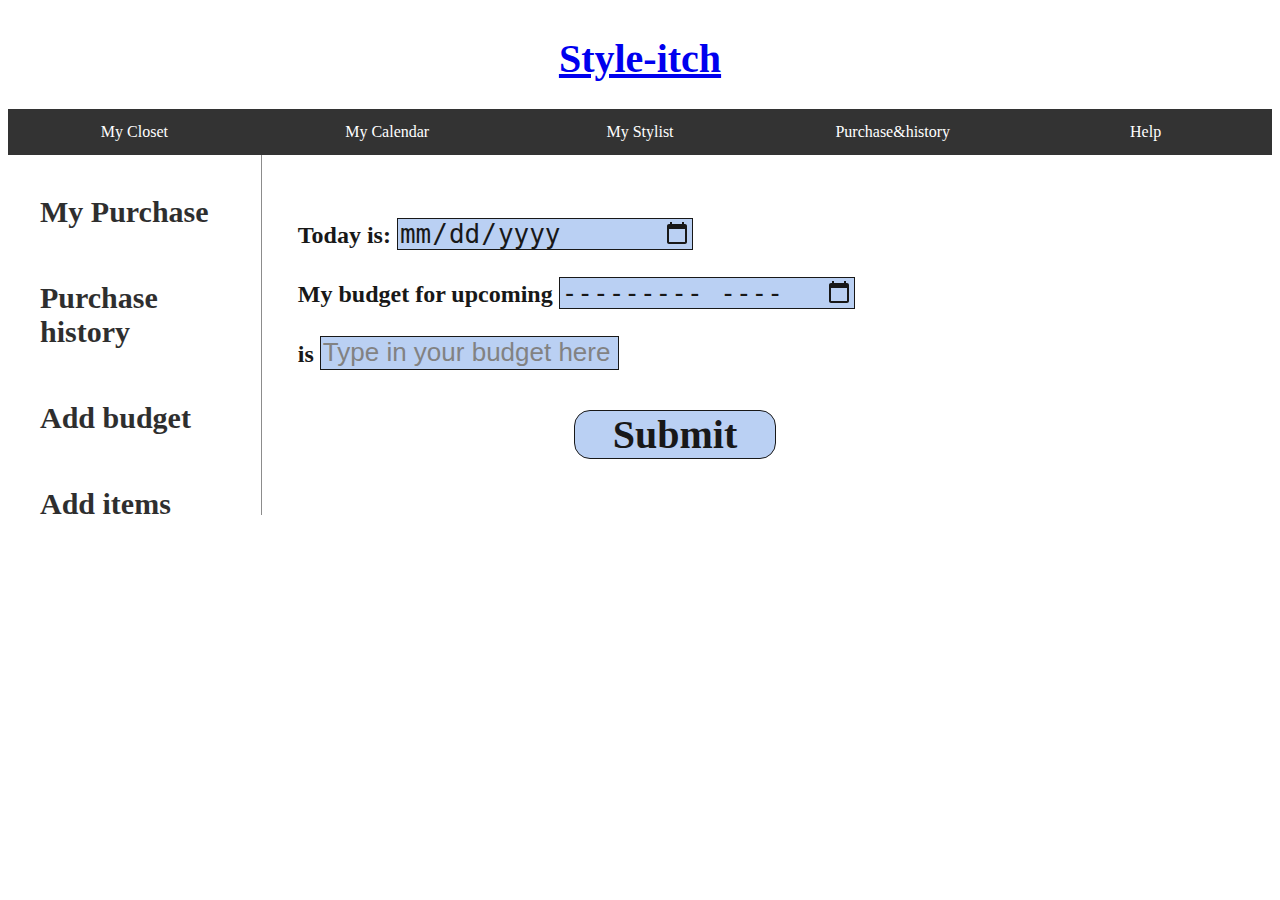
==== Addbudget.html @ ee5a3e9b "Add files via upload" ====
<!DOCTYPE html>
<html >
<head>
  <meta charset="UTF-8">
  <title>Stylists Add Budget </title>
  
  
  
      <link rel="stylesheet" href="css/style.css">

  
</head>

<body>
  <!DOCTYPE html>
<html >
<head>
  <meta charset="UTF-8">
  <title>A Pen by  Ann</title>
  
  
  
      <link rel="stylesheet" href="Addbudget.css">

  
</head>

<body>
  <html>
<title>HTML Tutorial</title>
<body>
  <div class="my-container">
    <h1><a href = "index.html">Style-itch</a></h1>
    </div>

<ul>
  <li><a href="ALreadyHave1.html">My Closet</a></li>
  <li><a href="MyCalendar.html">My Calendar</a></li>
  <li><a href="MyStylist.html">My Stylist</a></li>
   <li><a href="P&H1.html"> Purchase&history    
    </a></li>
  <li><a href="Help.html">Help</a></li> 
</ul>

 <div class = "bg">
<div class="sidenav">
    <a href="P&H1.html">My Purchase</a>
    <br>
    <br>
    <a href="History.html">Purchase history  </a>
  <br>
  <br>
    <a href="Budget.html">Add budget  </a>
  <br>
    <br>
    <a href="Additem.html">Add items  </a>
  </div>
 
<div class="main">
  <p> </p>
    <div class = "input">
      
       <form action="/action_page.php">
        <br>
        Today is: <input type="date" name="Date" value="" class="si"><br>
                <br>
        My budget for upcoming <input type="month" name="lmonth" placeholder="Month" class="si">

         <br>
          <br>
        is
        <input type="text" name="lmoney" placeholder="Type in your budget here"  class="si"><br>
         </form>
      <p class = "sub"><a href = "History.html">Submit</a></p>
    </div>
</div>
</body>
</html>
  
    <script src="Addbudget.js"></script>

</body>
</html>
  
    <script src="js/index.js"></script>

</body>
</html>
---- Addbudget.css ----
body {
    background-image: url("http://dzasv7x7a867v.cloudfront.net/product_photos/35099871/THE_20LIFE_20EDIT_20-_20CLOSET_20AND_20WARDROBE_20-_20BLACK_202_original.jpg");
}


.my-container {
    position: relative;
    overflow: hidden;
}

h1 {
    color: white;
    text-align: center;
    font-size: 40px;
} 
.my-container img {
    position: absolute;
    left: 0;
    top: 0;
    width: 100%;
    height: auto;
}

p {
    font-family: verdana;
    font-size: 20px;
}
ul {
    list-style-type: none;
    margin: 0;
    padding: 0;
    overflow: hidden;
    background-color: #333;
}

li {
    float: left;
    width: 20%;
    
}
li a {
    display: block;
    color: white;
    text-align: center;
    padding: 14px 16px;
    text-decoration: none;
}
li a:hover {
    background-color: #111;
}

img {
  display: block;
  margin: auto; 
}

.dropbtn {
    color: white;
    width:100%;
    height:45px;
    text-align: center;
    border: none;
    text-decoration: none;
    background-color: #333;
    font-size: 16px;
  
}
.dropbtn:hover, .dropbtn:focus {
    background-color:  #111;
}

.dropdown-content {
    display: none;
    position: absolute;
    background-color: #f9f9f9;
    min-width: 265px;
  
    
}

.dropdown-content a {
    color: black;
    padding: 12px 16px;
    text-decoration: none;
    display: block;
}

.dropdown-content a:hover {background-color: #f1f1f1
}

.show {display:block;}

.sidenav {
    height: 100%;
    width: 20%;
    z-index: 1;
    top: 0;
    left: 0;
    #background-color: #ffffff;
    padding-top: 32px;
    float: left;
    background-color: white;
    opacity: 0.9;
    font-weight: bold;
}

.sidenav a {
    padding: 8px 8px 8px 32px;
    text-decoration: none;
    font-size: 30px;
    color: #000000;
    display: block;
}

.sidenav a:hover, .offcanvas a:focus{
    background-color: #b3cbf2
}


.main{
  height: 100%;
  margin-left: 180px;
  border-left: 1px solid gray;
  padding: 1em;
  overflow: hidden;
  background-color: white;
  #background-color:
}

.box{
  height:400px;
  width:400px;
  border: 1px solid black;
  text-align:center;
  float: left;
}

.word{
  position:relative;
  left: 80px;
  height: 30px;
  width: 200px;
  font-size: 20px;
  border: 1px solid black;
  background-color: #b3cbf2;
  text-align: center;
  border-radius: 16px;
  top: 20px;
}

.input{
  position:relative;
  left:20px;
  font-size: 24px;
}

.sub{
  font-size: 40px;
  text-align: center;
  border: 1px solid black;
  border-radius: 16px;
  width: 200px;
  background-color: #b3cbf2;
  float: right;
  position: relative;
  right: 500px;
}

p a{
  text-decoration: none;
  color: black
}

.bg{
  background-color: white;
  opacity: 0.9;
  font-weight: bold;
}

.si{
  height: 30px;
  font-size: 26px;
  width:30%;
  border: 1px solid black;
  background-color: #b3cbf2;
}

.pic{
  height: 400px;
  width: 300px;
  border: 1px solid black;
}
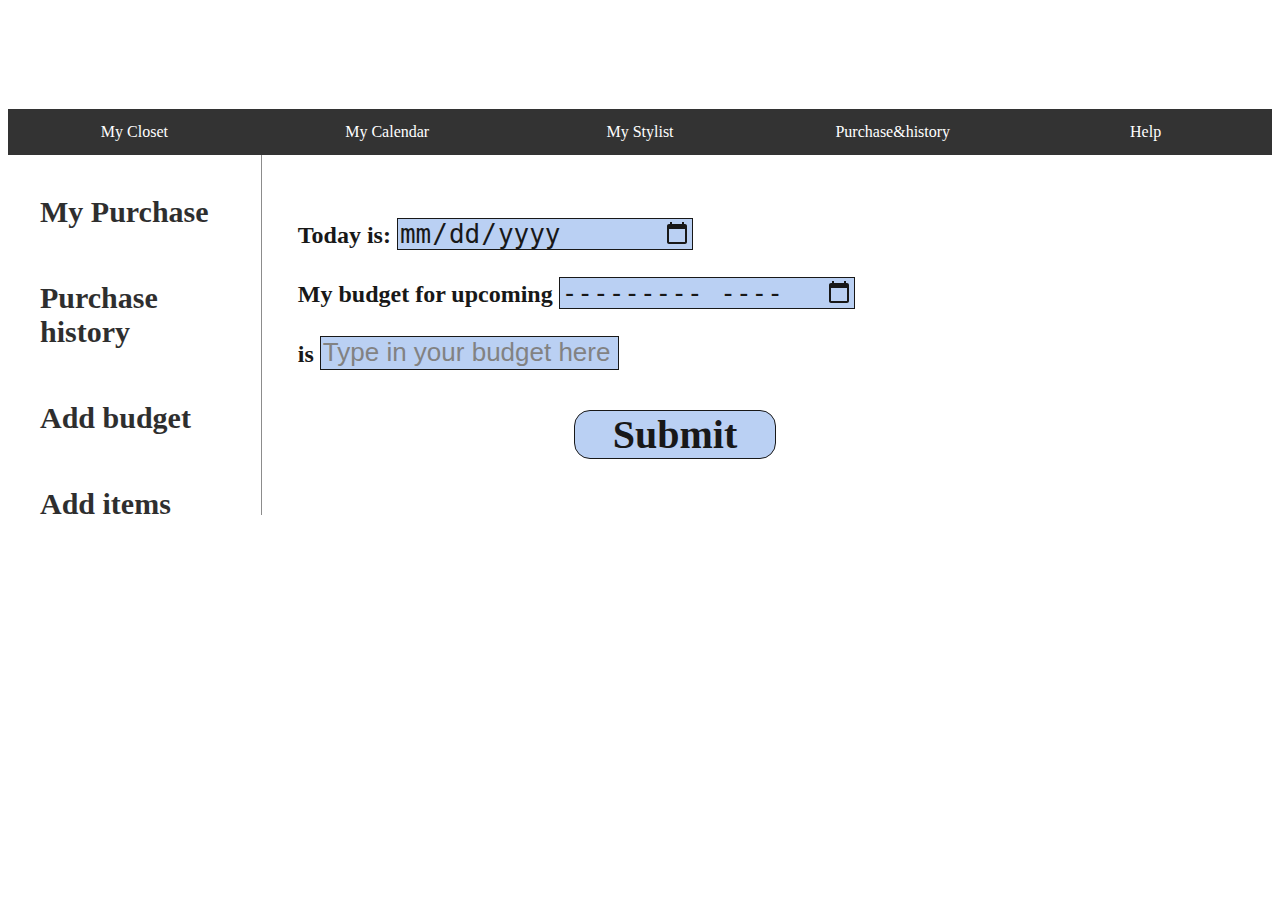
==== commit 94b59f78: "Update Addbudget.html" ====
--- a/Addbudget.html
+++ b/Addbudget.html
@@ -34,8 +34,8 @@
     </div>
 
 <ul>
-  <li><a href="ALreadyHave1.html">My Closet</a></li>
-  <li><a href="MyCalendar.html">My Calendar</a></li>
+  <li><a href="AlreadyHave1.html">My Closet</a></li>
+  <li><a href="calendar.html">My Calendar</a></li>
   <li><a href="MyStylist.html">My Stylist</a></li>
    <li><a href="P&H1.html"> Purchase&history    
     </a></li>
--- a/Addbudget.css
+++ b/Addbudget.css
@@ -191,3 +191,7 @@
   border: 1px solid black;
 }
 
+h1 a{
+  text-decoration: none;
+  color: white;
+}
